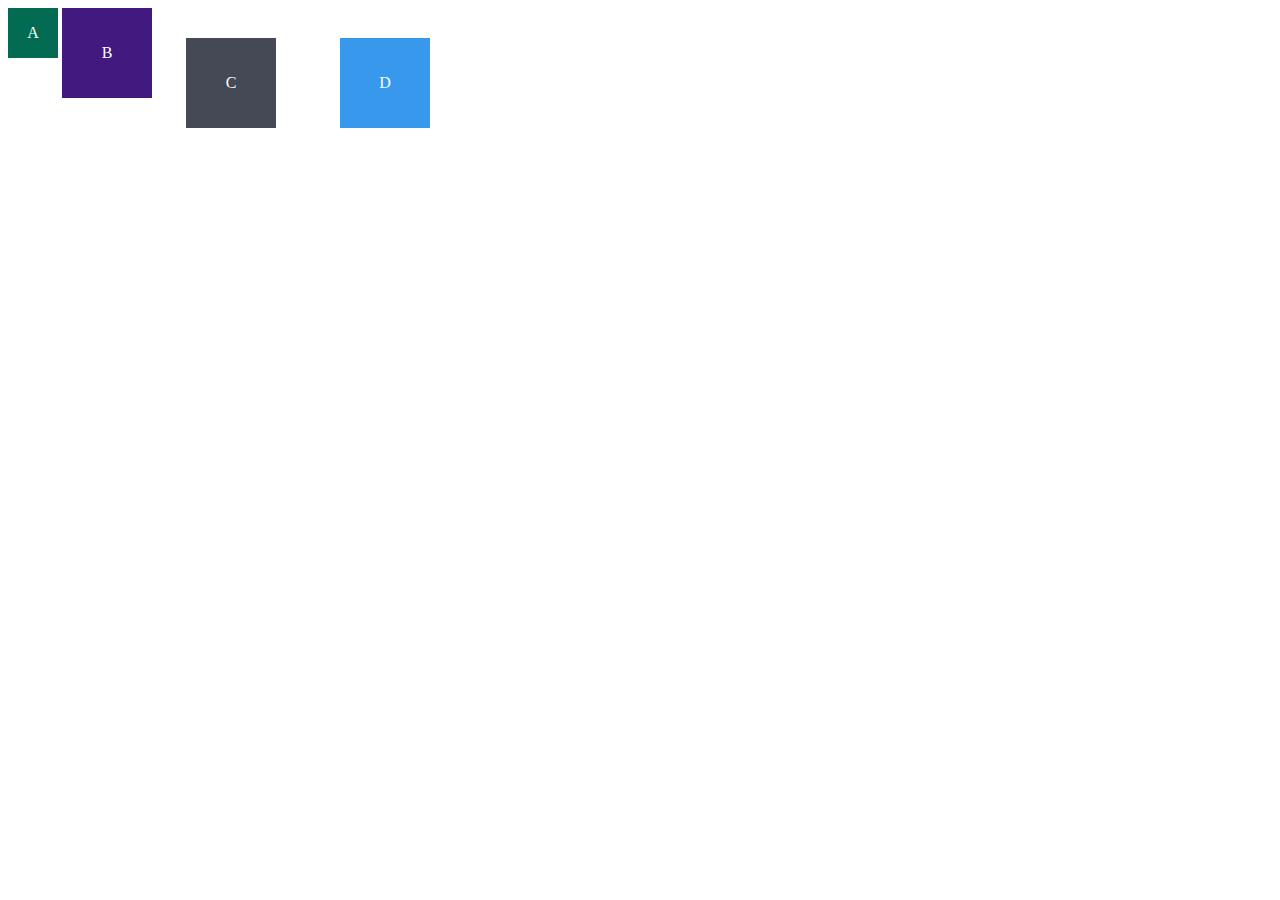
==== Modulo2/dia-3/index.html @ 57199296 "seletores e posicionamento CSS - pratica" ====
<!DOCTYPE html>
<html lang="pt-br">
<head>
  <meta charset="UTF-8">
  <meta name="viewport" content="width=device-width, initial-scale=1.0">
  <title>Exercício: box model</title>
  <link rel="stylesheet" href="style.css">
</head>
<body>
  <div class="caixa width-and-height" style="background: #036b52">A</div>
  <div class="caixa width-and-height padding" style="background: #41197f;">B</div>
  <div class="caixa width-and-height padding margin" style="background: #444955">C</div>
  <div class="caixa width-and-height padding margin border" style="background: #3898EC">D</div>
</body>
</html>
---- Modulo2/dia-3/style.css ----
.caixa {
    color: white;
    display: inline-block;
    line-height: 50px;
    text-align: center;
    vertical-align: top;
  }
  
  .width-and-height {
    height: 50px;
    width: 50px;
  }
  
  /* insira na classe abaixo um padding de 20px para aplicá-lo aos itens B, C e D */
  .padding {
    padding: 20px;
  
  }
  
  /* insira na classe abaixo uma margem de 30px para aplicá-la aos itens C e D */
  .margin {
    margin: 30px;
  
  }
  
  /* insira na classe abaixo uma borda com valor '5px solid black' para aplicá-la ao item D */
  .border {
    border: 5px;
    border-color: black;
    
  }
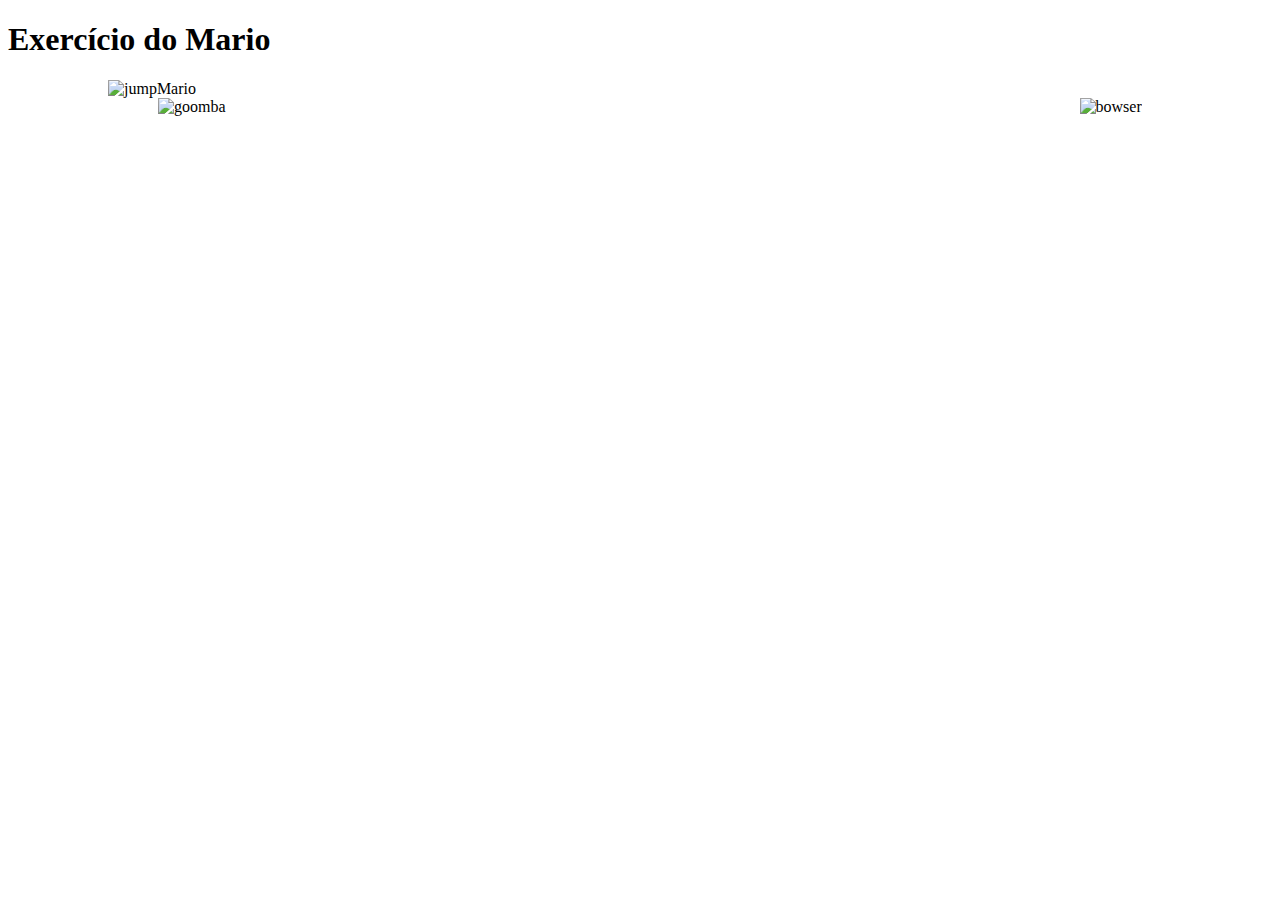
==== commit 423d3ea0: "Posicionamento e Elementos - Pratica" ====
--- a/Modulo2/dia-3/index.html
+++ b/Modulo2/dia-3/index.html
@@ -1,15 +1,18 @@
 <!DOCTYPE html>
 <html lang="pt-br">
-<head>
-  <meta charset="UTF-8">
-  <meta name="viewport" content="width=device-width, initial-scale=1.0">
-  <title>Exercício: box model</title>
-  <link rel="stylesheet" href="style.css">
-</head>
-<body>
-  <div class="caixa width-and-height" style="background: #036b52">A</div>
-  <div class="caixa width-and-height padding" style="background: #41197f;">B</div>
-  <div class="caixa width-and-height padding margin" style="background: #444955">C</div>
-  <div class="caixa width-and-height padding margin border" style="background: #3898EC">D</div>
-</body>
+  <head>
+    <meta charset="UTF-8">
+    <title>Mario</title>
+    <link rel="stylesheet" href="./style.css" />
+  </head>
+  <body>
+    <h1>Exercício do Mario</h1>
+    <img src="https://bit.ly/39HLUyi" alt="jumpMario" class="super-mario" /><br>
+    <img src="https://bit.ly/3arGfMc" alt="goomba" class="goomba" />
+    <img src="https://bit.ly/3AVnjks" alt="bowser" class="bowser" />
+    <p class="speach">
+      Goomba, do something!
+    </p>
+    <img src="https://bit.ly/3tmxgED" alt="baloon" class="baloon" />
+  </body>
 </html>--- a/Modulo2/dia-3/style.css
+++ b/Modulo2/dia-3/style.css
@@ -1,31 +1,33 @@
-.caixa {
-    color: white;
-    display: inline-block;
-    line-height: 50px;
-    text-align: center;
-    vertical-align: top;
+.super-mario {
+    width: 200px;
+    position: relative;
+    left: 100px;
   }
   
-  .width-and-height {
-    height: 50px;
-    width: 50px;
+  .goomba {
+    width: 100px;
+    position: relative;
+    left: 150px;
+    
   }
   
-  /* insira na classe abaixo um padding de 20px para aplicá-lo aos itens B, C e D */
-  .padding {
-    padding: 20px;
-  
+  .baloon {
+    position: relative;
+    bottom: 400px;
+    left: 800px;
   }
   
-  /* insira na classe abaixo uma margem de 30px para aplicá-la aos itens C e D */
-  .margin {
-    margin: 30px;
-  
+  .speach {
+    font-size: 25px;
+    position: relative;
+    bottom: 280px;
+    left: 820px;
+    z-index: 1;
   }
   
-  /* insira na classe abaixo uma borda com valor '5px solid black' para aplicá-la ao item D */
-  .border {
-    border: 5px;
-    border-color: black;
-    
+  .bowser {
+    width: 200px;
+    position: relative;
+    left: 1000px;
+
   }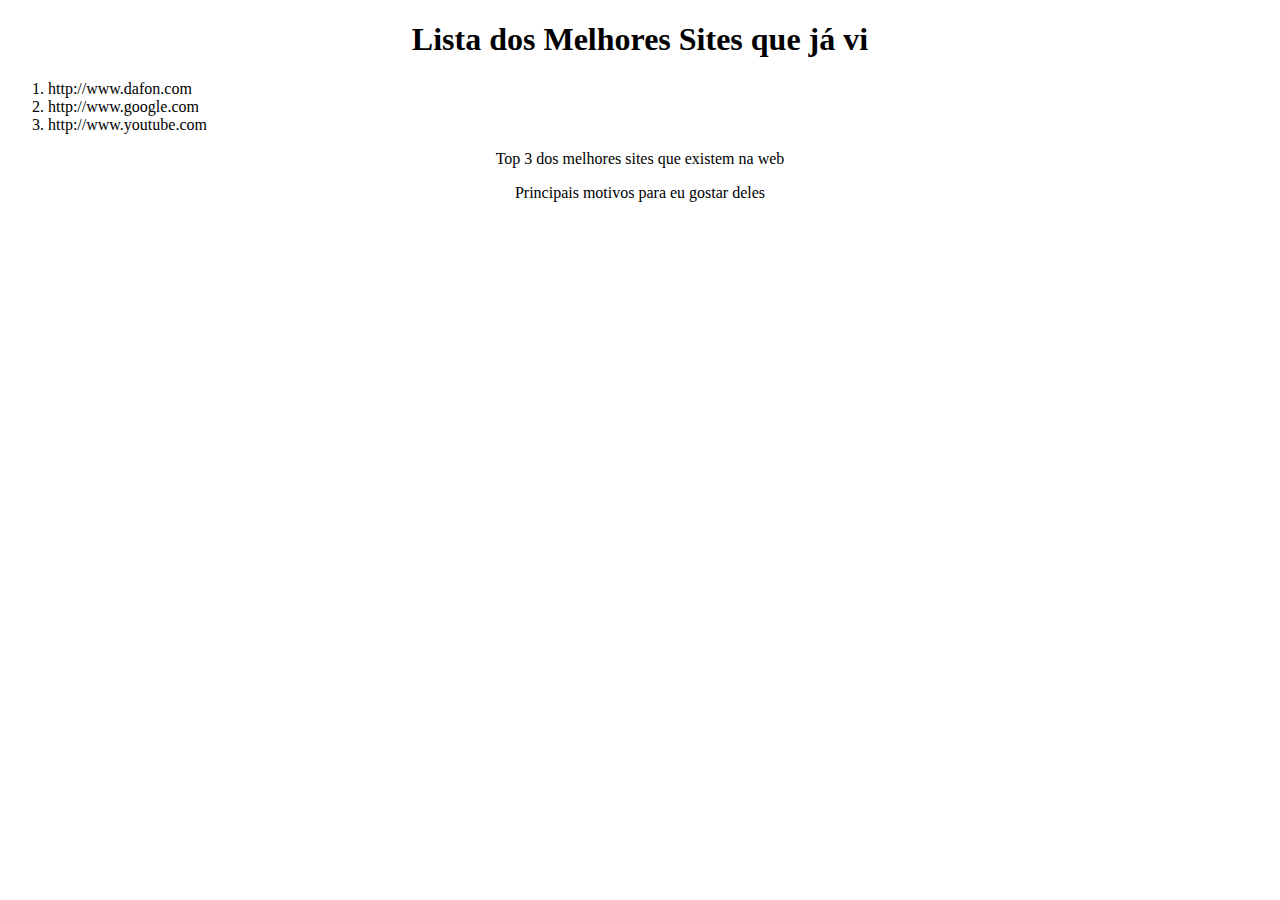
==== commit afe4c5ce: "Agrupamento de seletores e Pseudoclasses - pratica" ====
--- a/Modulo2/dia-3/index.html
+++ b/Modulo2/dia-3/index.html
@@ -2,17 +2,21 @@
 <html lang="pt-br">
   <head>
     <meta charset="UTF-8">
-    <title>Mario</title>
-    <link rel="stylesheet" href="./style.css" />
+    <title>Agrupando Seletores</title>
+    <link rel="stylesheet" href="style.css">
   </head>
   <body>
-    <h1>Exercício do Mario</h1>
-    <img src="https://bit.ly/39HLUyi" alt="jumpMario" class="super-mario" /><br>
-    <img src="https://bit.ly/3arGfMc" alt="goomba" class="goomba" />
-    <img src="https://bit.ly/3AVnjks" alt="bowser" class="bowser" />
-    <p class="speach">
-      Goomba, do something!
-    </p>
-    <img src="https://bit.ly/3tmxgED" alt="baloon" class="baloon" />
+    <h1>Lista dos Melhores Sites que já vi</h1>
+
+        <ol>
+            <li>http://www.dafon.com</li>
+            <li>http://www.google.com</li>
+            <li>http://www.youtube.com</li>
+        </ol>
+
+    <p>Top 3 dos melhores sites que existem na web</p>
+    <p>Principais motivos para eu gostar deles</p>
+
+  
   </body>
 </html>--- a/Modulo2/dia-3/style.css
+++ b/Modulo2/dia-3/style.css
@@ -1,33 +1,13 @@
-.super-mario {
-    width: 200px;
-    position: relative;
-    left: 100px;
-  }
-  
-  .goomba {
-    width: 100px;
-    position: relative;
-    left: 150px;
-    
-  }
-  
-  .baloon {
-    position: relative;
-    bottom: 400px;
-    left: 800px;
-  }
-  
-  .speach {
-    font-size: 25px;
-    position: relative;
-    bottom: 280px;
-    left: 820px;
-    z-index: 1;
-  }
-  
-  .bowser {
-    width: 200px;
-    position: relative;
-    left: 1000px;
+h1, p {
 
-  }+    text-align: center;
+
+}
+
+ol:hover {
+    background-color: blue;
+}
+
+ol:active {
+    background-color: rgb(247, 8, 195);
+}